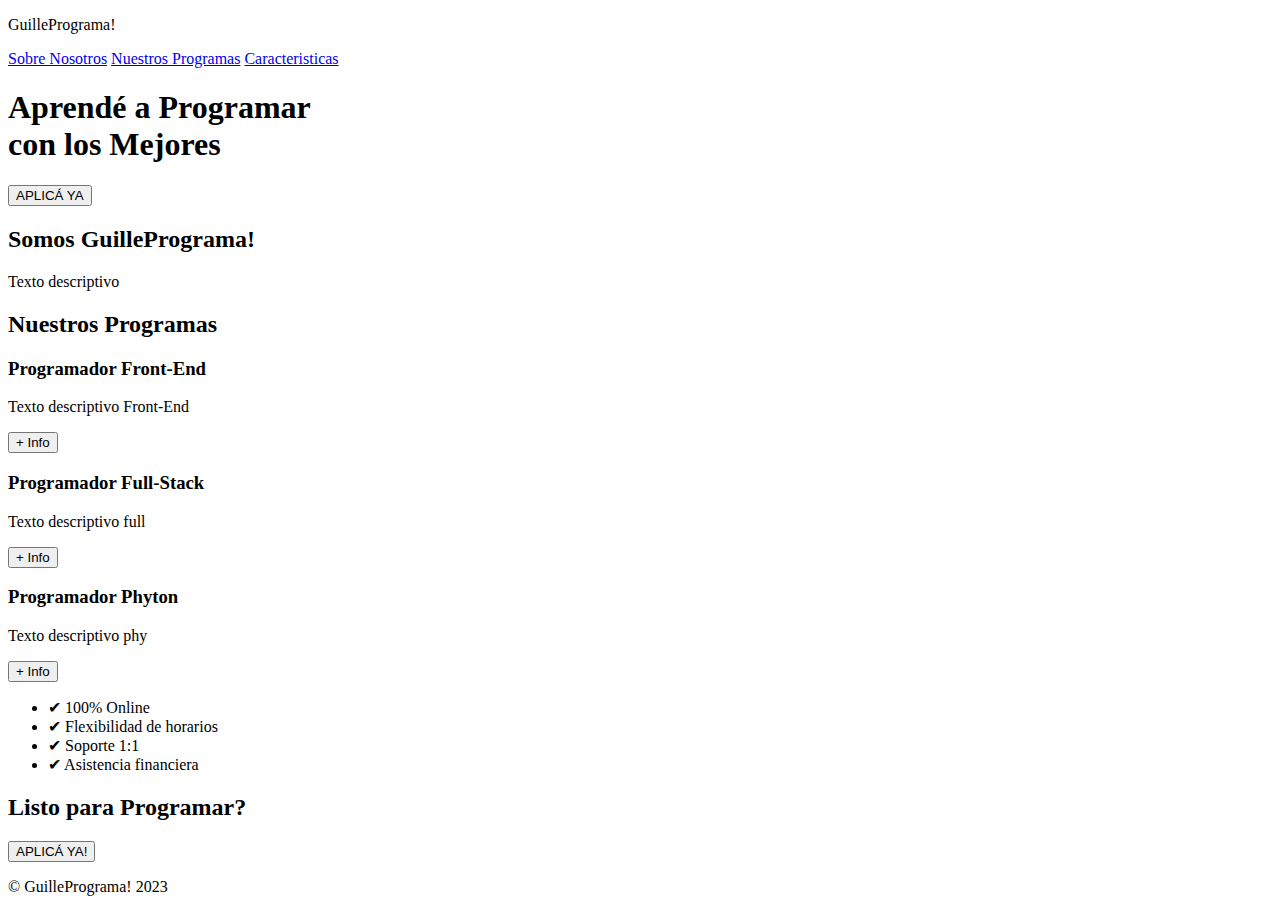
==== index.html @ 2c44192f "ortografia en boton" ====
<!DOCTYPE html>
<html lang="en">
<head>
    <meta charset="UTF-8">
    <meta name="viewport" content="width=device-width, initial-scale=1.0">
    <title>GuillePrograma!</title>
    <link rel="stylesheet" href="index.css">
</head>

<body>
    <header>
        <div class="container">
            <p class="logo">GuillePrograma!</p>
            <nav>
                <a href="#somos-guillepro">Sobre Nosotros</a>
                <a href="#nuestros-programas">Nuestros Programas</a>
                <a href="#caracteristicas">Caracteristicas</a>
            </nav>
        </div>
    </header>
    <section id="hero">
        <h1>Aprendé a Programar <br> con los Mejores</h1>
        <form action="./formulario_inscr.html">
            <button type="submit">APLICÁ YA</button>
        </form>
    </section>

    <section id="somos-guillepro">
        <div class="container">
            <div class="img-container"></div>
            <div class="texto">
            <h2>Somos <span class="color-acento">GuillePrograma!</span></h2>
            <p>Texto descriptivo</p>
            </div>
        </div>
    </section>

    <section id="nuestros-programas">
        <div class="container">
            <h2>Nuestros Programas</h2>
            <div class="programas">
                <div class="carta">
                <h3>Programador Front-End</h3>
                <p>Texto descriptivo Front-End</p>
                <button>+ Info</button>
                </div>
                <div class="carta">
                <h3>Programador Full-Stack</h3>
                <p>Texto descriptivo full</p>
                <button>+ Info</button>
                </div>
                <div class="carta">
                <h3>Programador Phyton</h3>
                <p>Texto descriptivo phy</p>
                <button>+ Info</button>
                </div>
            </div>
        </div>
    </section>

    <section id="caracteristicas">
        <div class="container">
        <ul>
            <li>✔ 100% Online</li>
            <li>✔ Flexibilidad de horarios</li>
            <li>✔ Soporte 1:1</li>
            <li>✔ Asistencia financiera</li>
        </ul>
        </div>
    </section>

    <section id="final">
        <h2>Listo para Programar?</h2>
        <button>APLICÁ YA!</button>
    </section>

    <footer>
        <div class="container">
            <p>&copy; GuillePrograma! 2023</p>
        </div>
    </footer>
</body>
</html>
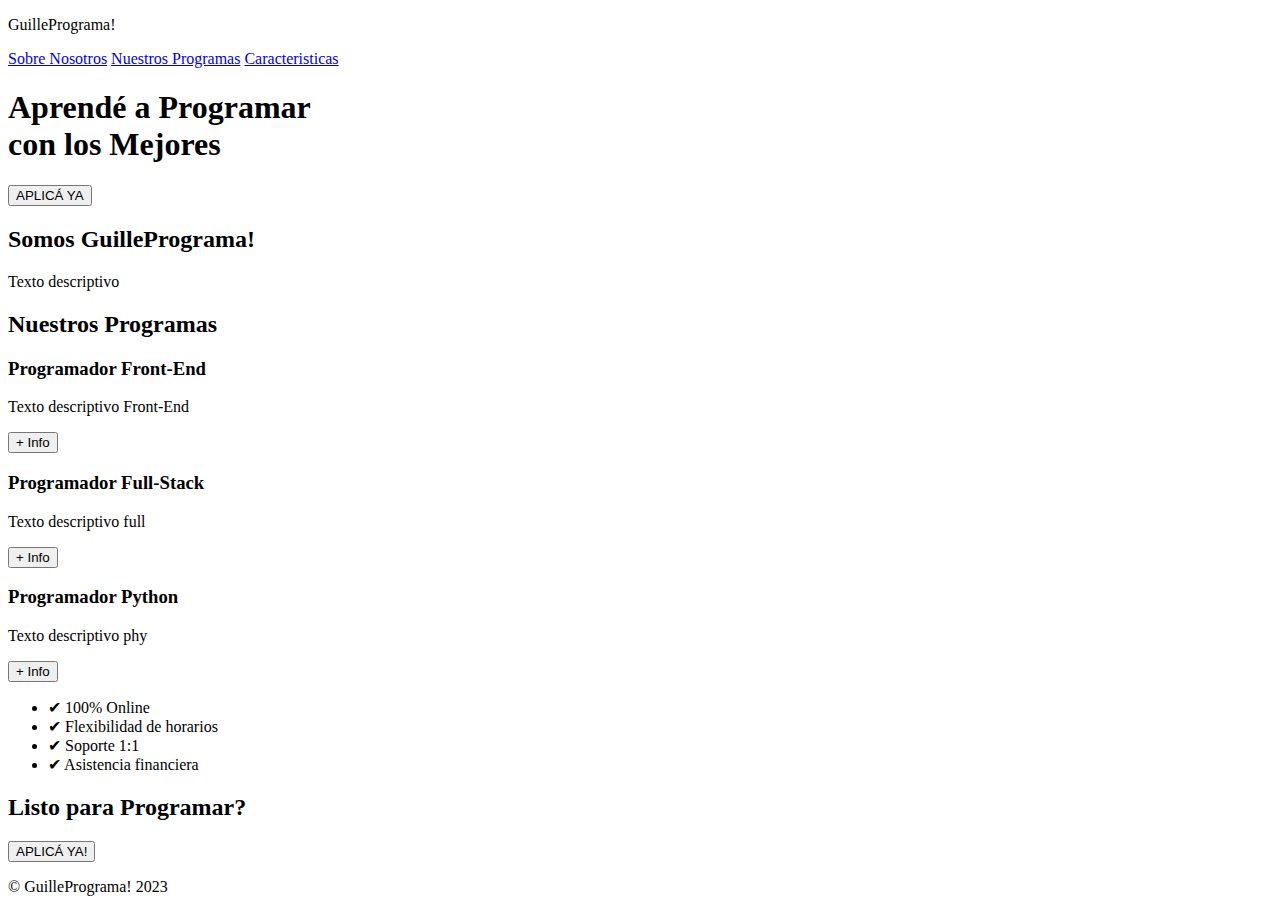
==== commit 6f564fa6: "Update index.html" ====
--- a/index.html
+++ b/index.html
@@ -50,7 +50,7 @@
                 <button>+ Info</button>
                 </div>
                 <div class="carta">
-                <h3>Programador Phyton</h3>
+                <h3>Programador Python</h3>
                 <p>Texto descriptivo phy</p>
                 <button>+ Info</button>
                 </div>
